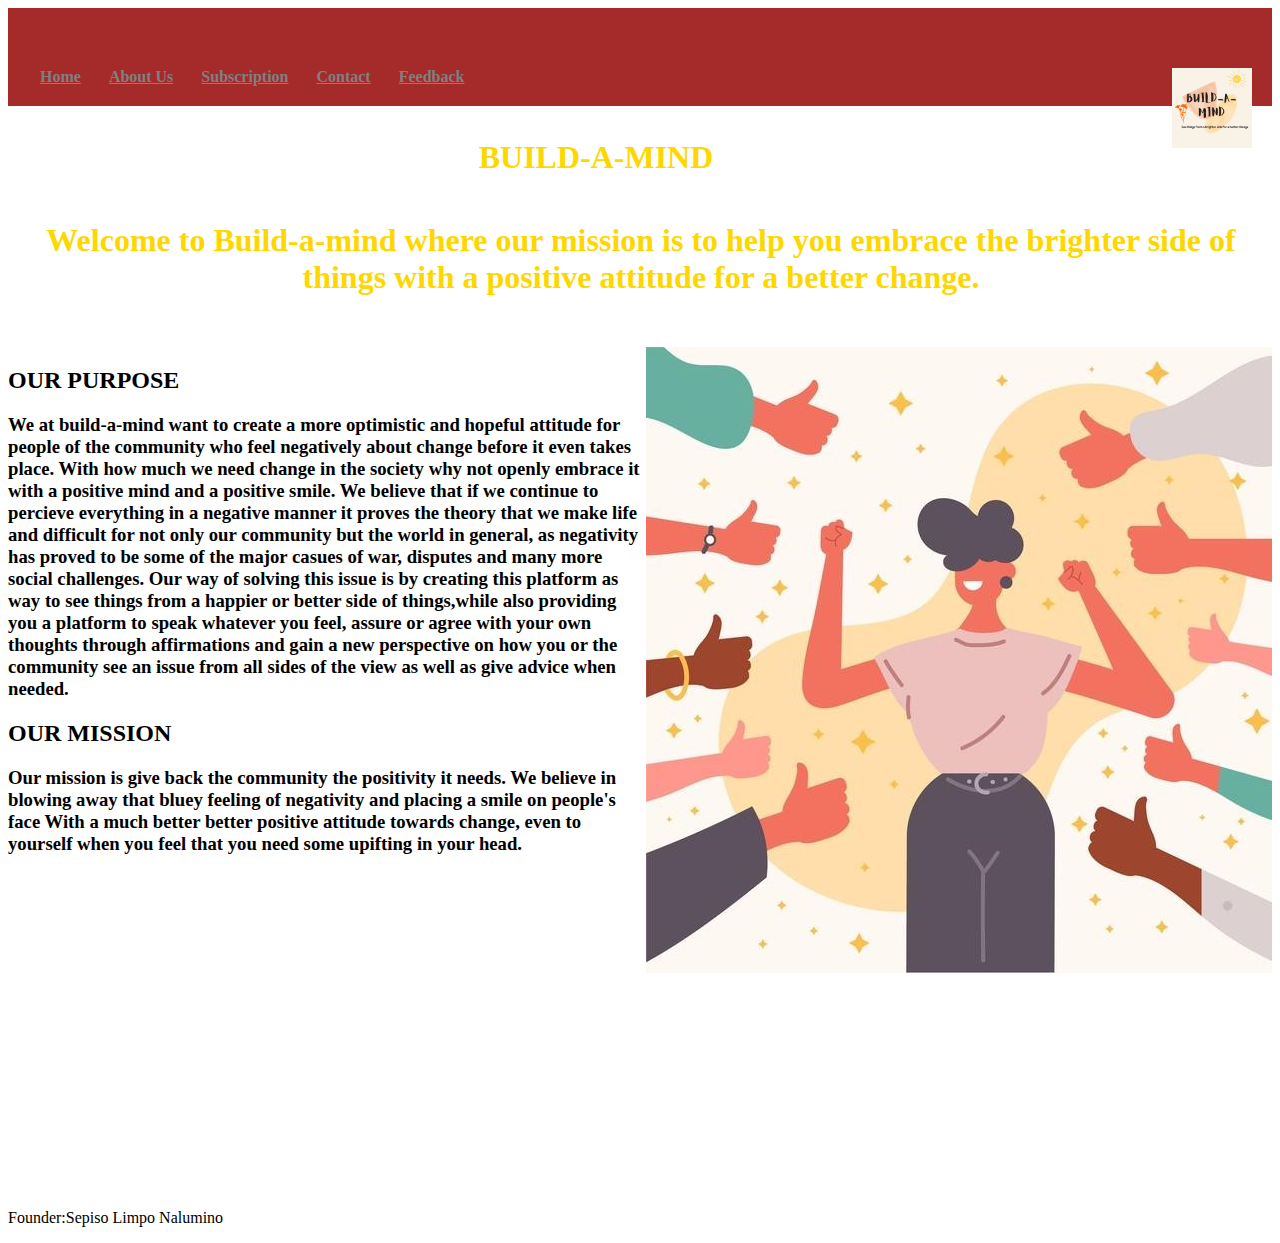
==== index.html @ f6b734a3 "initial commit" ====
<!DOCTYPE html>
<html>
<head>
  <link href="index.css"rel="stylesheet">
</head>
    <body>
      <section>
      <nav>
        <link href="About Us.html">
      </nav>
      </section>
    <nav>
     <a href="Home.html"> Home</a>
      <a href="About Us.html">About Us</a>
      <a href="Subscription.html">Subscription</a>
      <a href="Contact.html">Contact</a>
      <a href="Feedback.html">Feedback</a>
      <img  class="logo" src="brand logo.png">

     </nav>
      <h1> BUILD-A-MIND </h1>
      <h1> Welcome to Build-a-mind where our mission is to help you embrace the
      brighter side of things with a positive attitude for a better change.</h1> <br>
       <img src="build-a-mind.jpg" alt="photo"> <h2> OUR PURPOSE </h2>
        <h3>     We at build-a-mind want to create a more optimistic and hopeful
        attitude for people of the community who feel negatively about change
        before it even takes place. With how much we need change in the society
        why not openly embrace it with a positive mind and a positive smile. We believe that if we continue to percieve everything in a negative manner it proves the theory that we make life and difficult for not only our community
          but the world in general, as negativity has proved to be some of the major casues of war, disputes and many more social challenges.
           Our way of solving this issue is by creating this platform as way to see things from a happier or better side of things,while also
            providing you a platform to speak whatever you feel, assure or agree with your own thoughts through affirmations and gain a new perspective on how you
            or the community see an issue from all sides of the view as well as give advice when needed.</h3>
            <h2> OUR MISSION </h2>
<h3> Our mission is give back the community the positivity it needs.
  We believe in blowing away that bluey feeling of negativity and placing a smile on people's face With a much better
  better positive attitude towards change, even to yourself when you feel that you need some upifting in your head.</h3>

<iframe width="560" height="315" src="https://www.youtube.com/embed/pPrEHa5K4AI" title="YouTube video player" frameborder="0" allow="accelerometer; autoplay; clipboard-write; encrypted-media; gyroscope; picture-in-picture" allowfullscreen></iframe>
<footer>
  <p> Founder:Sepiso Limpo Nalumino</p>
  <p><a href="sepiso:naluminojasmine@gmail.com> naluminojasmine </a></p>
</footer>


      </body>
      </html>
</body>
</html>
---- index.css ----
nav{
text-align:left;
font-style:times new roman;
background-color:brown;
text-size:200px;
font-weight:800;
margin:0;
padding:20px 20px 20px 20px;
display:block;
text-decoration:none;
}

h1{
  text-align:center;
  font-style:arial;
  color:gold;
  text-size:200px;
  font-weight:800;
  padding:12px 10px 12px 12px;

}
h2{
  font-style:times new roman;
  color:black;
  text-align:justify;

}
nav a{
  float: center;
  widith:1.5cm;
  text-size:150px:
  font-family:times new roman;
  color:grey;
  padding: 12px 12px 12px 12px;
}
img{
  float:right
}
h2 h3{
  border:5px medium orange;
}
.logo{
  height:80px;
  width:80px;

}
body{
  background-image: url(https://wallpaperaccess.com/full/1125812.jpg);
}
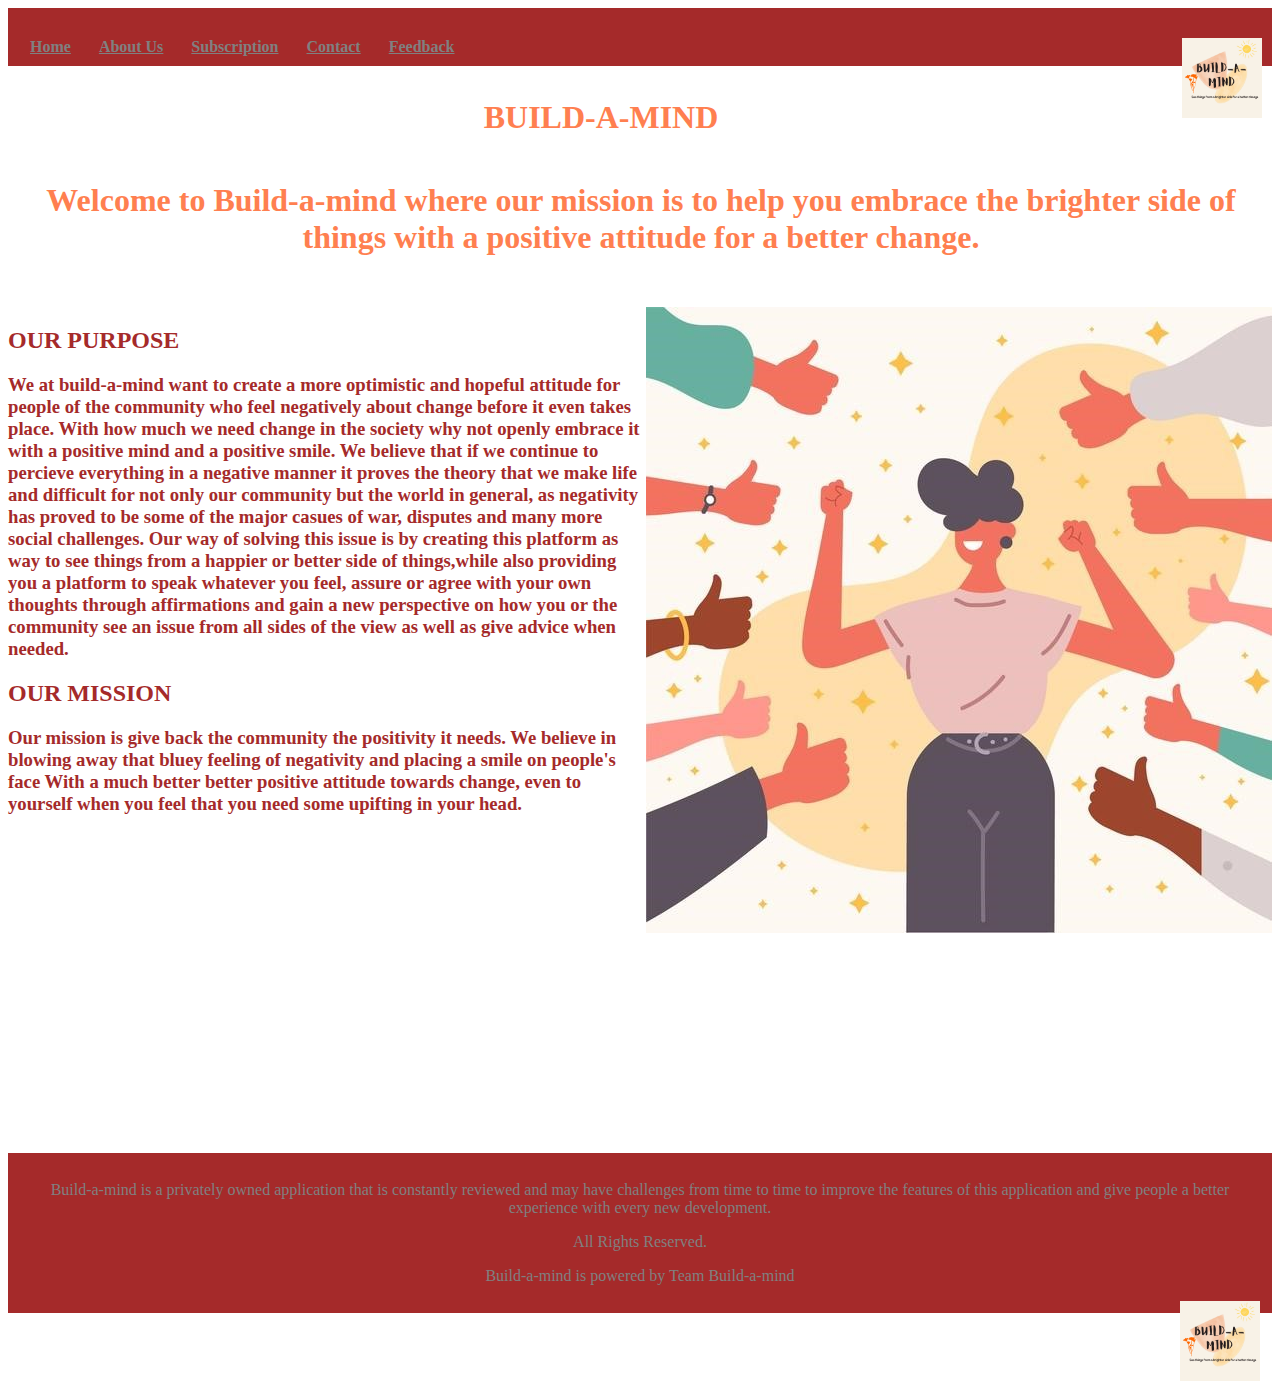
==== commit 0192037c: "initial commit" ====
--- a/index.html
+++ b/index.html
@@ -2,11 +2,13 @@
 <html>
 <head>
   <link href="index.css"rel="stylesheet">
+  <link rel="preconnect" href="https://fonts.googleapis.com">
+<link rel="preconnect" href="https://fonts.gstatic.com" crossorigin>
+<link href="https://fonts.googleapis.com/css2?family=Raleway:wght@300&display=swap" rel="stylesheet">
 </head>
     <body>
       <section>
       <nav>
-        <link href="About Us.html">
       </nav>
       </section>
     <nav>
@@ -35,12 +37,15 @@
   We believe in blowing away that bluey feeling of negativity and placing a smile on people's face With a much better
   better positive attitude towards change, even to yourself when you feel that you need some upifting in your head.</h3>
 
-<iframe width="560" height="315" src="https://www.youtube.com/embed/pPrEHa5K4AI" title="YouTube video player" frameborder="0" allow="accelerometer; autoplay; clipboard-write; encrypted-media; gyroscope; picture-in-picture" allowfullscreen></iframe>
+<iframe width="560" height="315" src="https://www.youtube.com/embed/pPrEHa5K4AI" title="YouTube video player" frameborder="0" allow="accelerometer; autoplay; clipboard-write; encrypted-media; gyroscope; picture-in-picture" allowfullscreen></iframe> <br>
 <footer>
-  <p> Founder:Sepiso Limpo Nalumino</p>
-  <p><a href="sepiso:naluminojasmine@gmail.com> naluminojasmine </a></p>
+  <p> Build-a-mind is a privately owned application that is constantly reviewed and may have challenges from
+  time to time to improve the features of this application and give people a better experience with every
+new development.</p>
+<p> All Rights Reserved. </p>
+<p>Build-a-mind is powered by Team Build-a-mind </p>
+  <img  class="logo" src="brand logo.png">
 </footer>
-
 
       </body>
       </html>
--- a/index.css
+++ b/index.css
@@ -4,8 +4,8 @@
 background-color:brown;
 text-size:200px;
 font-weight:800;
-margin:0;
-padding:20px 20px 20px 20px;
+margin:upper left;
+padding:10px 10px 10px 10px;
 display:block;
 text-decoration:none;
 }
@@ -13,7 +13,7 @@
 h1{
   text-align:center;
   font-style:arial;
-  color:gold;
+  color:coral;
   text-size:200px;
   font-weight:800;
   padding:12px 10px 12px 12px;
@@ -21,7 +21,7 @@
 }
 h2{
   font-style:times new roman;
-  color:black;
+  color:brown;
   text-align:justify;
 
 }
@@ -29,15 +29,15 @@
   float: center;
   widith:1.5cm;
   text-size:150px:
-  font-family:times new roman;
+  font-family:'Raleway', sans-serif;;
   color:grey;
   padding: 12px 12px 12px 12px;
 }
 img{
   float:right
 }
-h2 h3{
-  border:5px medium orange;
+h3{
+  color:brown;
 }
 .logo{
   height:80px;
@@ -47,3 +47,12 @@
 body{
   background-image: url(https://wallpaperaccess.com/full/1125812.jpg);
 }
+footer{
+  background-color:brown;
+  color:grey;
+  text-align:center;
+  padding:12px 12px 12px 12px;
+}
+.logo{
+  margin:upper right;
+}
